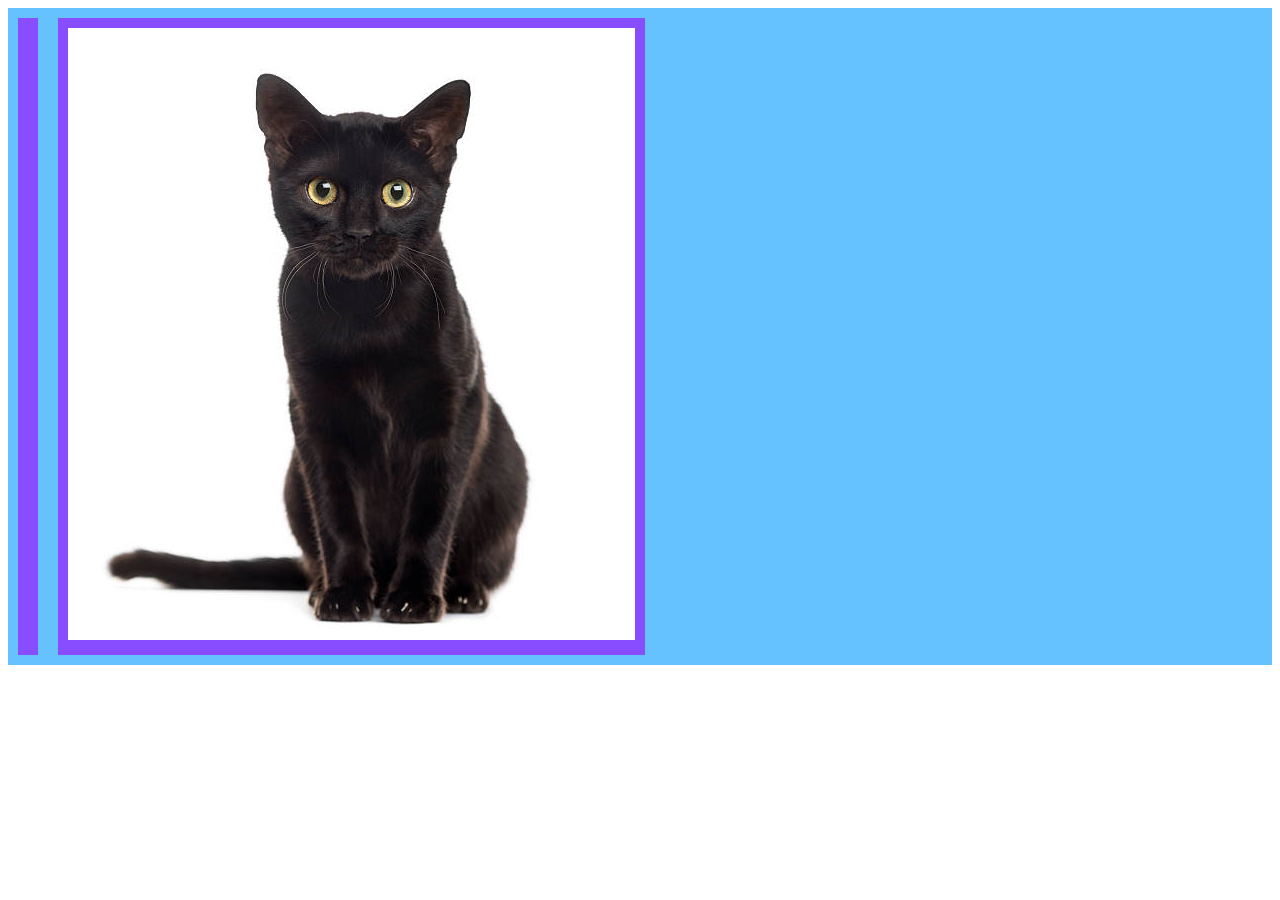
==== flexbox/index.html @ 3ffb43d7 "Vale" ====
<!DOCTYPE html>
<html lang="en">
<head>
    <meta charset="UTF-8">
    <meta name="viewport" content="width=device-width, initial-scale=1.0">
    <title>flex</title>
    <link rel="stylesheet"href="style.css">
</head>
<body>
    <div class="container">
        <div><img src=      gatonegro.jpg" alt=""></div>
        <div><img src="assets/gatonegro.jpg" alt=""></div>
    </div>   
</body>
</html>
---- flexbox/style.css ----
.container{
    display:flex;
    background-color: #66c2ff;
    flex-direction: row;
    /*flex-wrap: wrap;*/
}

.container div{
    background-color:#884dff;
    margin: 10px;
    padding: 10px;
    font-size: 20px;
}
img{
    width: 100%;
}

@media(max-width: 600px){
    .container{
        flex-direction: column;
    }
}
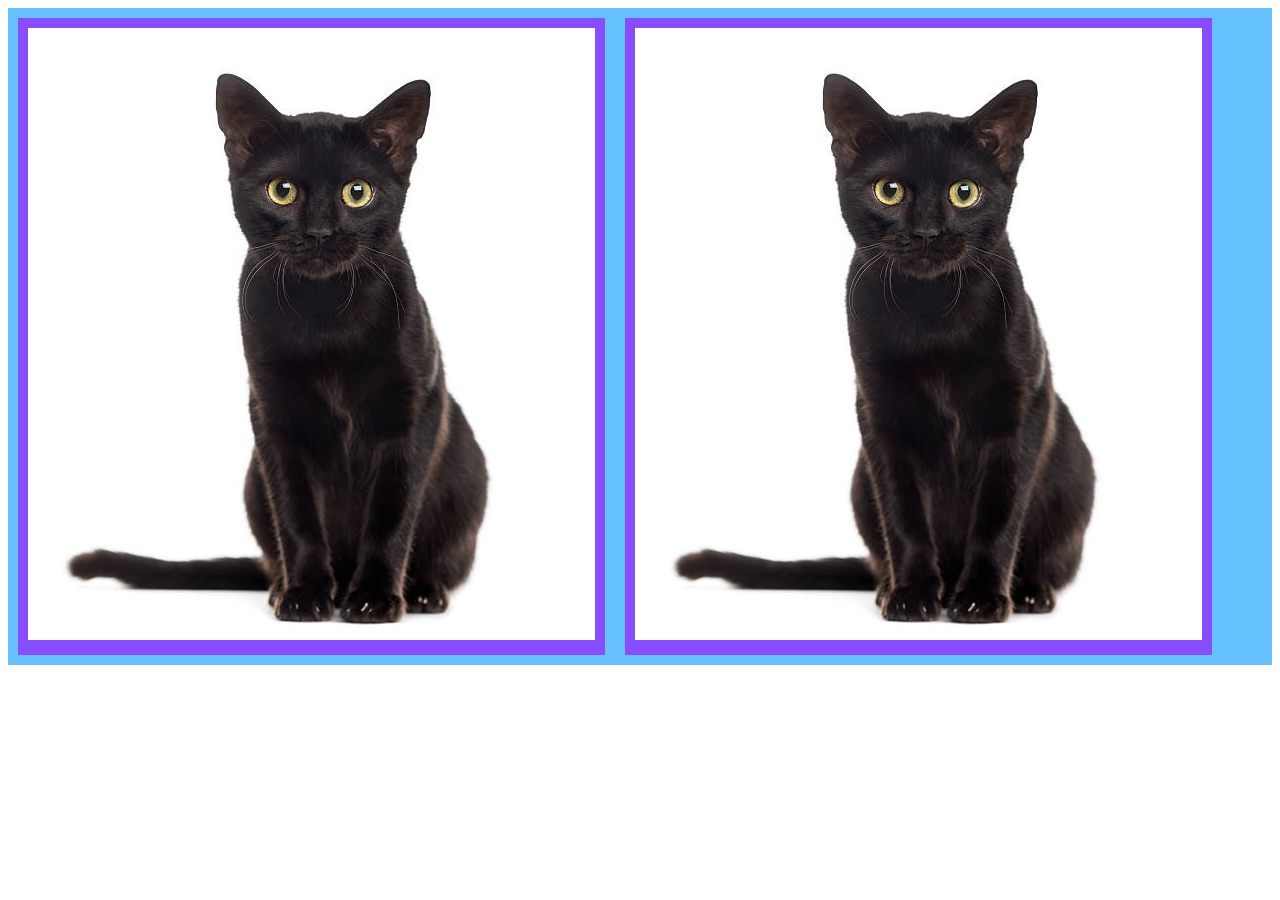
==== commit a8b04ca8: "Vale" ====
--- a/flexbox/index.html
+++ b/flexbox/index.html
@@ -8,7 +8,7 @@
 </head>
 <body>
     <div class="container">
-        <div><img src=      gatonegro.jpg" alt=""></div>
+        <div><img src="assets/gatonegro.jpg" alt=""></div>
         <div><img src="assets/gatonegro.jpg" alt=""></div>
     </div>   
 </body>
